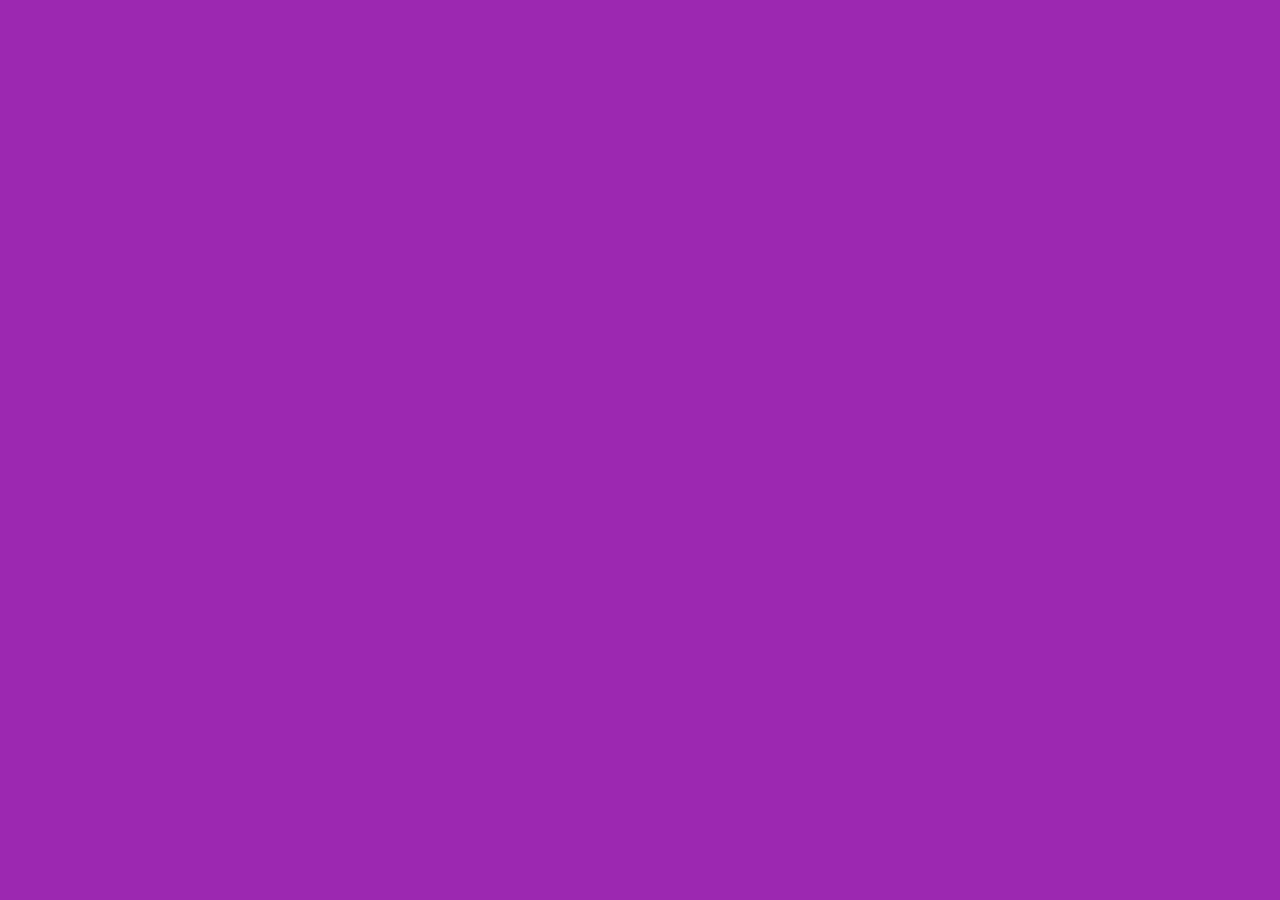
==== nosotros.html @ dcd52c61 "initial" ====
<!DOCTYPE html>
<html lang="en">
<head>
    <meta charset="UTF-8">
    <meta name="viewport" content="width=device-width, initial-scale=1.0">
    <meta http-equiv="X-UA-Compatible" content="ie=edge">
    <title>Front End Store - CSS Grid</title>
    <link rel="stylesheet" href="https://necolas.github.io/normalize.css/8.0.1/normalize.css">
    <link href="https://fonts.googleapis.com/css?family=Staatliches" rel="stylesheet">
    <link rel="stylesheet" href="css/style.css">
    
</head>
<body>

</body>
</html>
---- css/style.css ----
:root {
  --fuentePrincipal: "Staatliches", cursive;

  --primario: #9c27b0;
  --primarioOscuro: #89119d;
  --secundario: #ffce00;
}

html {
  font-size: 62.5%;
  box-sizing: border-box;
}

*,
*:before,
*:after {
  box-sizing: inherit;
}

body {
  background-color: var(--primario);
  line-height: 2;
  font-size: 2rem;
}

.header {
  display: grid;
  justify-content: center;
  padding: 3rem 0;
}

.bar {
  background-color: var(--primarioOscuro);
  padding: 1rem 0;
}

.bar .nav {
  display: grid;
  grid-template-columns: repeat(2, 200px);
  grid-column-gap: 1rem;
  justify-content: center;
}

.bar .nav a {
  font-family: var(--fuentePrincipal);
  font-size: 3rem;
  text-align: center;
  color: #ffffff;
  text-decoration: none;
}

.bar .nav a:hover {
  color: var(--secundario);
}
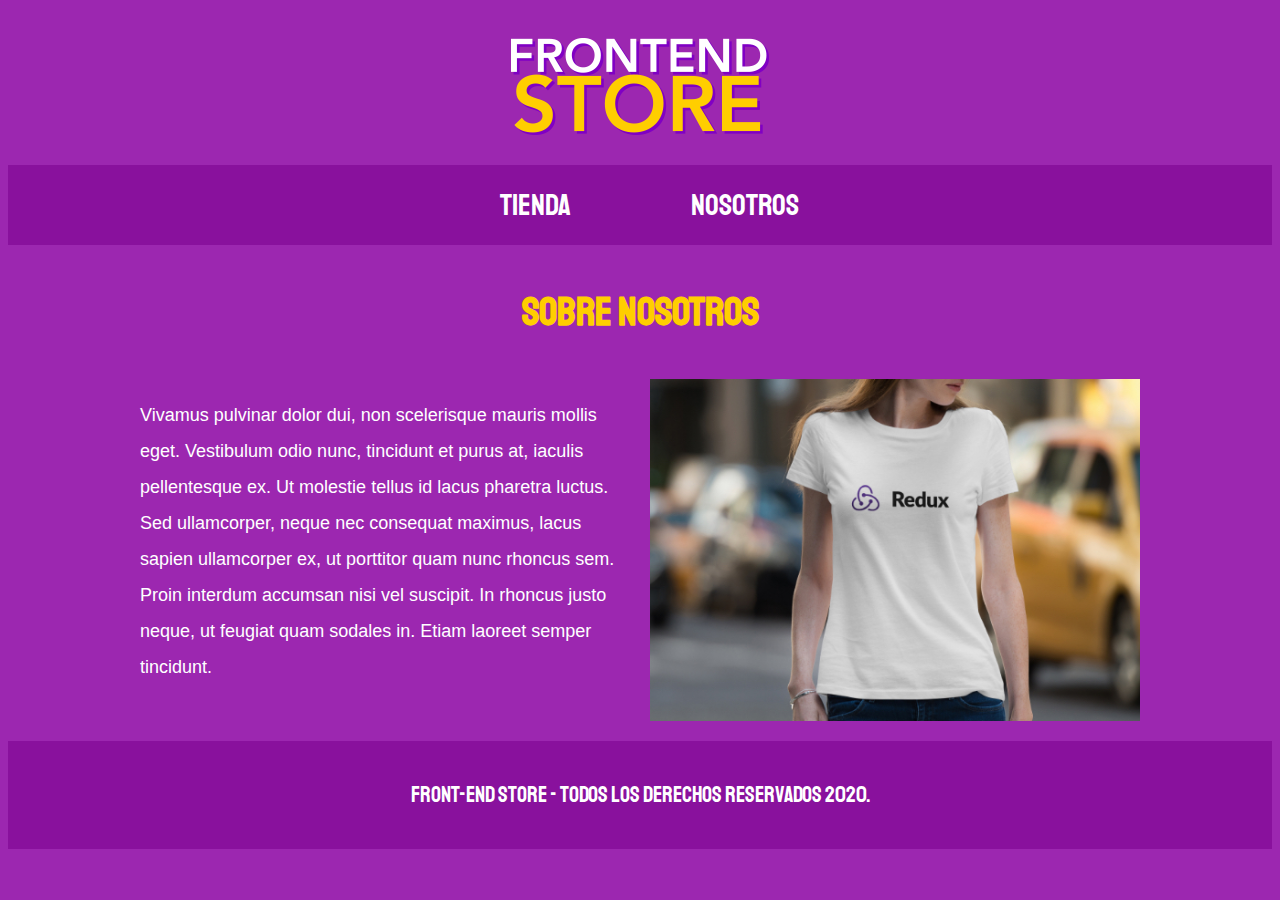
==== commit 5a8e5db4: "finalizando el proyecto" ====
--- a/nosotros.html
+++ b/nosotros.html
@@ -1,16 +1,55 @@
 <!DOCTYPE html>
 <html lang="en">
-<head>
-    <meta charset="UTF-8">
-    <meta name="viewport" content="width=device-width, initial-scale=1.0">
-    <meta http-equiv="X-UA-Compatible" content="ie=edge">
+  <head>
+    <meta charset="UTF-8" />
+    <meta name="viewport" content="width=device-width, initial-scale=1.0" />
+    <meta http-equiv="X-UA-Compatible" content="ie=edge" />
     <title>Front End Store - CSS Grid</title>
-    <link rel="stylesheet" href="https://necolas.github.io/normalize.css/8.0.1/normalize.css">
-    <link href="https://fonts.googleapis.com/css?family=Staatliches" rel="stylesheet">
-    <link rel="stylesheet" href="css/style.css">
-    
-</head>
-<body>
+    <link
+      rel="stylesheet"
+      href="https://necolas.github.io/normalize.css/8.0.1/normalize.css"
+    />
+    <link
+      href="https://fonts.googleapis.com/css2?family=Staatliches&display=swap"
+      rel="stylesheet"
+    />
+    <link rel="stylesheet" href="css/style.css" />
+  </head>
+  <body>
+    <header class="header">
+      <img src="img/logo.png" alt="Logotipo" />
+    </header>
 
-</body>
-</html>+    <div class="bar">
+      <nav class="nav">
+        <a href="index.html">Tienda</a>
+        <a href="nosotros.html">Nosotros</a>
+      </nav>
+    </div>
+
+    <main class="container">
+      <h1>Sobre Nosotros</h1>
+
+      <div class="container-information">
+        <div class="text-us">
+          <p>
+            Vivamus pulvinar dolor dui, non scelerisque mauris mollis eget.
+            Vestibulum odio nunc, tincidunt et purus at, iaculis pellentesque
+            ex. Ut molestie tellus id lacus pharetra luctus. Sed ullamcorper,
+            neque nec consequat maximus, lacus sapien ullamcorper ex, ut
+            porttitor quam nunc rhoncus sem. Proin interdum accumsan nisi vel
+            suscipit. In rhoncus justo neque, ut feugiat quam sodales in. Etiam
+            laoreet semper tincidunt.
+          </p>
+        </div>
+        <img src="img/nosotros.jpg" alt="Imagen Nosotros" />
+      </div>
+    </main>
+
+    <footer class="footer">
+      <p class="copyright">
+        Front-End Store - Todos los Derechos Reservados 2020.
+      </p>
+    </footer>
+  </body>
+</html>
--- a/css/style.css
+++ b/css/style.css
@@ -21,6 +21,27 @@
   background-color: var(--primario);
   line-height: 2;
   font-size: 2rem;
+}
+
+h1 {
+  color: var(--secundario);
+  text-align: center;
+  font-size: 4rem;
+  font-family: var(--fuentePrincipal);
+}
+.container {
+  max-width: 1000px;
+  width: 95%;
+  margin: 0 auto;
+}
+p {
+  font-size: 1.8rem;
+  font-family: Arial, Helvetica, sans-serif;
+  color: #ffffff;
+}
+
+img {
+  max-width: 100%;
 }
 
 .header {
@@ -52,3 +73,84 @@
 .bar .nav a:hover {
   color: var(--secundario);
 }
+
+.product-list {
+  display: grid;
+  grid-template-columns: repeat(2, 1fr);
+  grid-gap: 2rem;
+}
+
+@media (min-width: 768px) {
+  .product-list {
+    grid-template-columns: repeat(3, 1fr);
+  }
+}
+
+.product {
+  background-color: var(--primarioOscuro);
+  padding: 1rem;
+}
+
+.content-product p {
+  font-family: var(--fuentePrincipal);
+  color: #ffffff;
+  text-align: center;
+  margin: 1rem 0;
+  text-transform: uppercase;
+  line-height: 1.2;
+}
+
+.content-product .title {
+  font-size: 3rem;
+}
+
+.content-product .price {
+  font-size: 2.8rem;
+  color: var(--secundario);
+}
+
+.graphic {
+  min-height: 300px;
+  grid-column: 1 / 3;
+  background-size: cover;
+  background-position: center center;
+}
+
+.graphic-1 {
+  background-image: url("../img/grafico1.jpg");
+  grid-row: 2 /3;
+}
+
+.graphic-2 {
+  background-image: url("../img/grafico2.jpg");
+  grid-row: 8/9;
+}
+
+@media (min-width: 768px) {
+  .graphic-2 {
+    grid-row: 5 /6;
+    grid-column: 2 /4;
+  }
+}
+
+/* nosotros */
+
+@media (min-width: 768px) {
+  .container-information {
+    display: grid;
+    grid-template-columns: repeat(2, 1fr);
+    grid-column-gap: 2rem;
+  }
+}
+
+.footer {
+  background-color: var(--primarioOscuro);
+  padding: 1rem 0;
+  text-align: center;
+  margin-top: 2rem;
+}
+
+.copyright {
+  font-family: var(--fuentePrincipal);
+  font-size: 2.2rem;
+}
